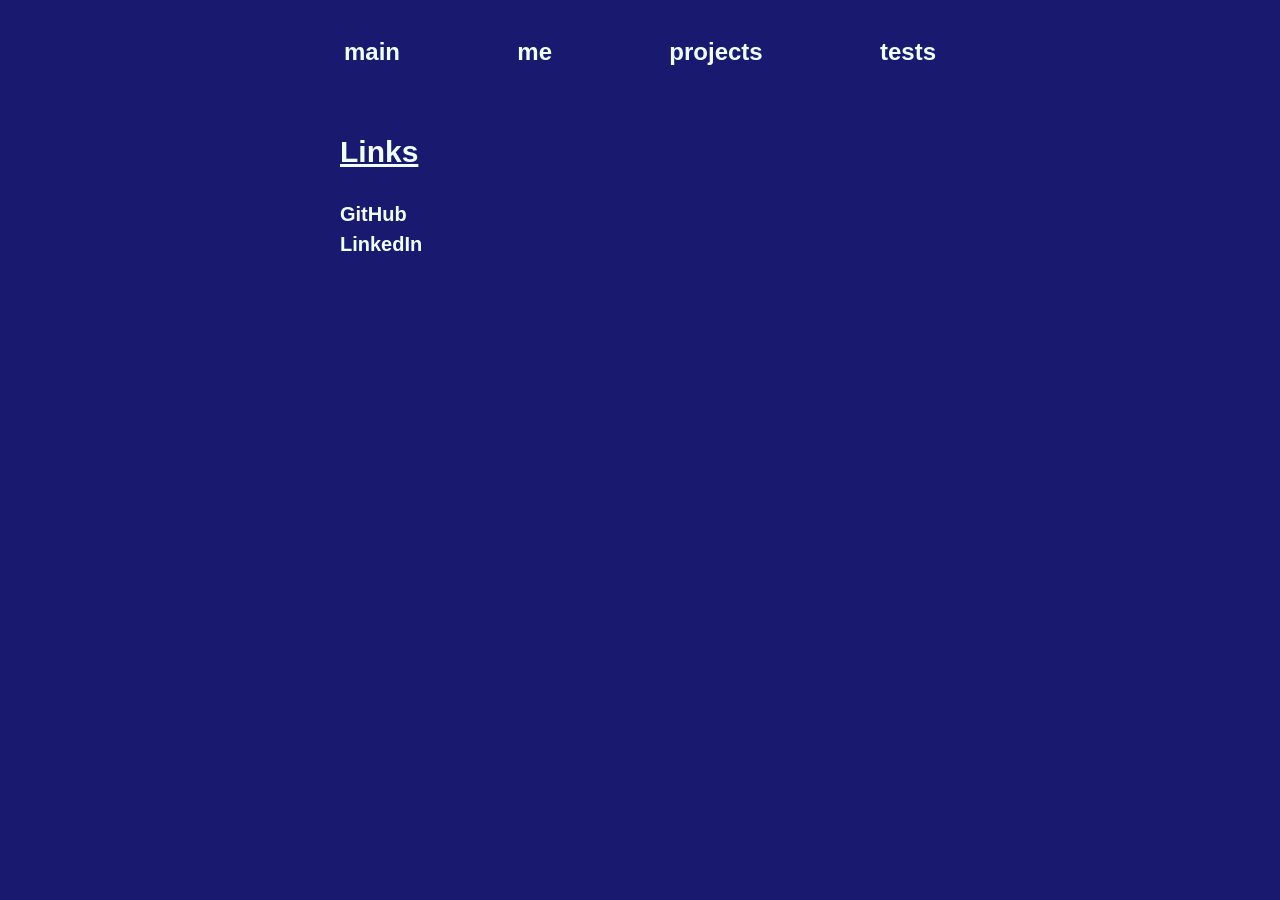
==== flashcards.html @ f900c1ed "Quote bugs fixed. Skeletons of other pages added." ====
<!doctype html>
<html lang="en-US">
  <head>
    <meta charset="utf-8" />
    <meta name="viewport" content="width=device-width">
    <meta name="author" content="Daniel" />
    <meta name="description" content="This is my website." />
    
    <link rel="icon" href="https://danielduncanson12.github.io/test_logo.png" />
    <link rel="apple-touch-icon" href="https://danielduncanson12.github.io/test_logo.png" />

    <meta property="og:image" content="https://developer.mozilla.org/mdn-social-share.png">
    <meta property="og:description" content="This is an example page to demonstrate usage of metadata on web pages.">
    <meta property="og:title" content="Metadata; The HTML &lt;head&gt;, on MDN">

    <script defer src="flashcards/flashcards.js"></script>

    <link href="style.css" rel="stylesheet" />

    <link rel="icon" href="https://danielduncanson12.github.io/test_logo.png" />

    <title> Test title </title>
  </head>



<body class="page_style">

  <header>
    <nav class="nav_style">
      <a href="index.html">Main</a> 
      <a href="me.html">Me</a> 
      <a href="projects.html">Projects</a>
      <a href="tests.html">Tests</a>
    </nav>
  </header>


  <!-- <h2> <strong> Me in 10 seconds. </strong></h2>   -->




    <footer> 
      <h2> <u> Links </u> </h2>
      <p> 
        <a href = "https://github.com/danielduncanson12"> GitHub </a><br>
        <a href="https://www.linkedin.com/in/daniel-duncanson/"> LinkedIn </a>
      </p>
    </footer>

  </body>
</html>
---- style.css ----
html, body {
  background-color:midnightblue;
  font-size: 20px;
  color: azure;
  font-family: Verdana, Geneva, Tahoma, sans-serif;
  line-height: 1.5;
  margin: 0;
  padding: 0;
}

.page_style {
  max-width: 600px;
  width: 90%;
  margin: 0 auto;
}



.nav_style {
    display: flex;
    justify-content: space-between; 
    align-items: center;
    padding: 1.5rem 0;
}

.nav_style a{
    text-decoration: none;
    text-transform: lowercase;
    font-weight:bold;
    font-size: 1.2rem;
    transition: color 1s ease;
    padding: 0.2rem;
}

.nav_style a:hover {
    color: midnightblue;
    background-color: azure;
    border-radius: 10px 10px;
}

a {
  text-decoration: none;
  font-weight: bold;
  transition: color 0.1s ease;
  color: azure;
}

a:hover { 
  color:midnightblue;
  background-color: azure;
  border-radius: 5px;
}

.quotenav{
  margin-top: 5rem;
  margin-bottom: 2rem;
  text-align: center;
  display: flex;
  list-style: none;
  justify-content: space-between;
  padding: 0;
}

#quoteheader{
  font-weight: bold;

}

.quotenav a{
  cursor: pointer;
  font-weight: normal;
}

#quotetext{
  font-style: italic;
  text-align: center;
  white-space: pre-line;
}

#quoteauthor{
  text-align: right;
  margin-bottom: 5rem;
}


.note {
  color:darkmagenta;
  font-family: Georgia, 'Times New Roman', Times, serif;
  font-weight: 800;
}

footer ul{
  margin-top: 10rem;
  text-align: center;
  display: flex;
  list-style: none;
  justify-content:space-evenly;
  padding: 0.5rem;
}
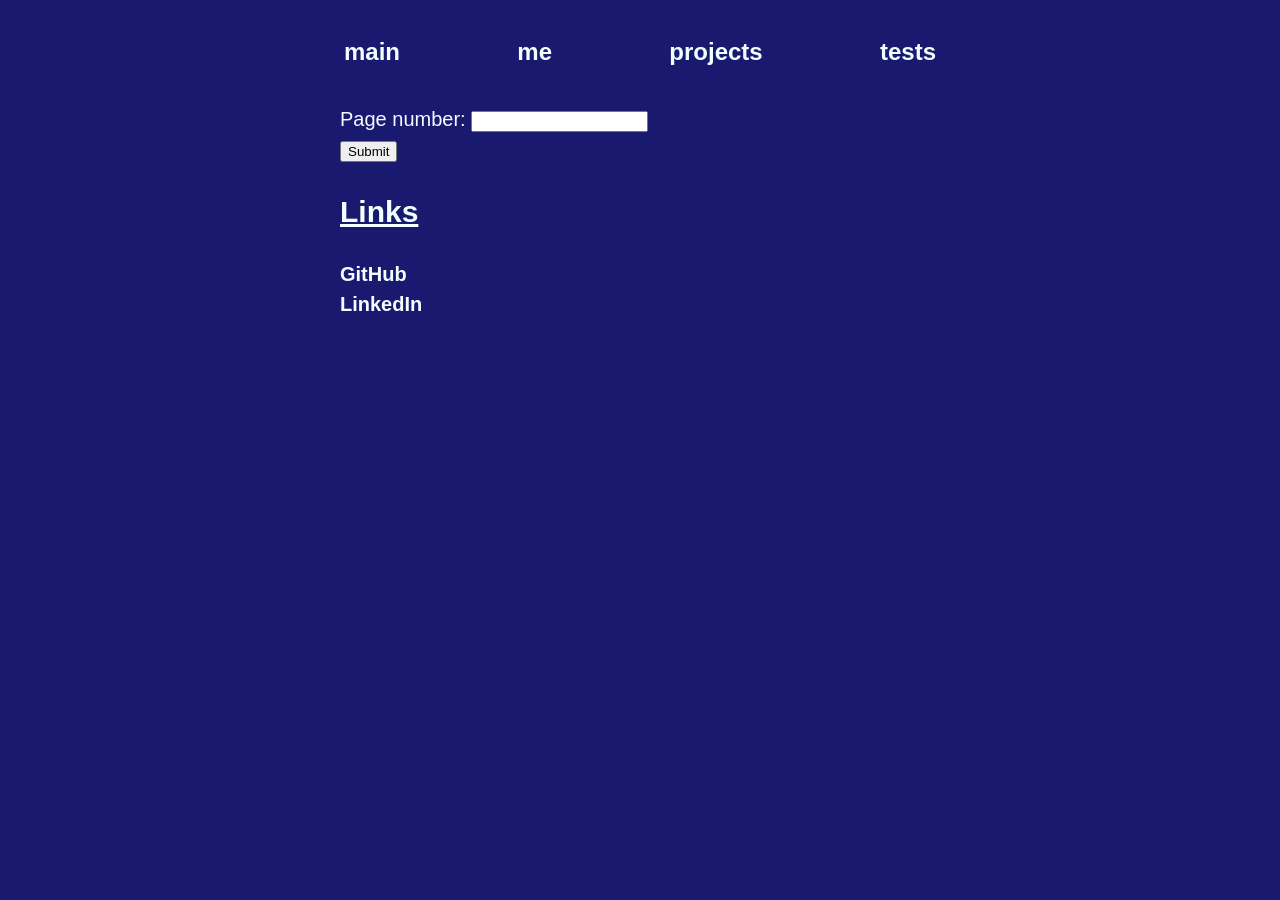
==== commit c4c6a6e9: "Quotes bug fix" ====
--- a/flashcards.html
+++ b/flashcards.html
@@ -38,6 +38,11 @@
 
   <!-- <h2> <strong> Me in 10 seconds. </strong></h2>   -->
 
+<form id="pgnrForm">
+  <label for="pgnr">Page number:</label>
+  <input type="number" id="pgnr"> <br>
+  <input type="submit" value="Submit">
+</form>
 
 
 
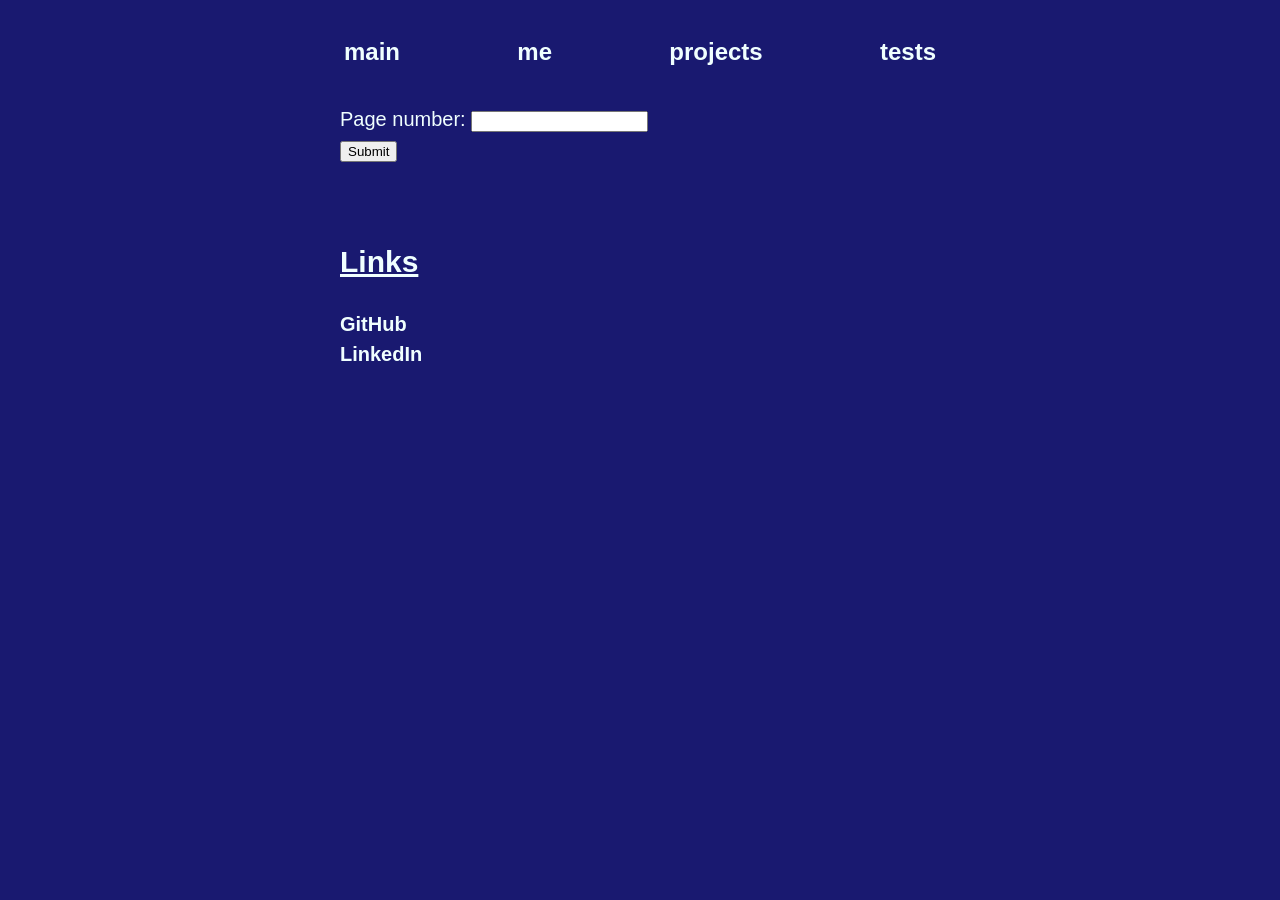
==== commit 90bd8ae0: "Harry translator 1st try" ====
--- a/flashcards.html
+++ b/flashcards.html
@@ -44,6 +44,9 @@
   <input type="submit" value="Submit">
 </form>
 
+<p id="translator-prototype"> <br> </p>
+<p id="translator-prototype2"> </p>
+
 
 
     <footer> 
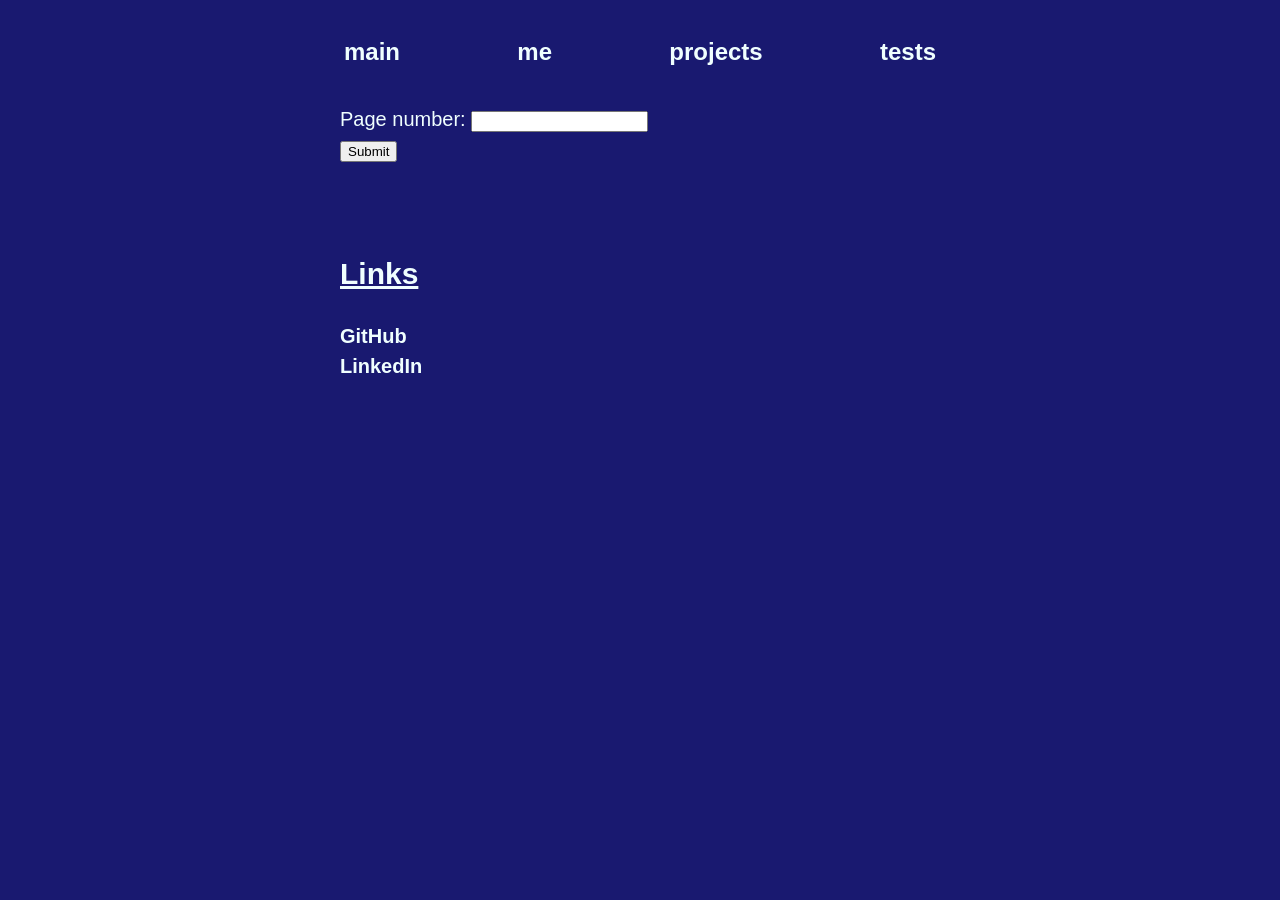
==== commit 2f1e9676: "Flashcards V1 complete and working with basic styling." ====
--- a/flashcards.html
+++ b/flashcards.html
@@ -3,23 +3,24 @@
   <head>
     <meta charset="utf-8" />
     <meta name="viewport" content="width=device-width">
-    <meta name="author" content="Daniel" />
+    <meta name="author" content="Daniel Duncanson" />
     <meta name="description" content="This is my website." />
     
     <link rel="icon" href="https://danielduncanson12.github.io/test_logo.png" />
     <link rel="apple-touch-icon" href="https://danielduncanson12.github.io/test_logo.png" />
 
-    <meta property="og:image" content="https://developer.mozilla.org/mdn-social-share.png">
-    <meta property="og:description" content="This is an example page to demonstrate usage of metadata on web pages.">
-    <meta property="og:title" content="Metadata; The HTML &lt;head&gt;, on MDN">
+    <meta property="og:image" content="https://danielduncanson12.github.io/test_logo.png">
+    <meta property="og:description" content="Not a whole lot going on here. Welcome.">
+    <meta property="og:title" content="Daniel Duncanson's personal website">
 
     <script defer src="flashcards/flashcards.js"></script>
 
     <link href="style.css" rel="stylesheet" />
+    <link href="flashcards/flashcards_style.css" rel="stylesheet" />
 
-    <link rel="icon" href="https://danielduncanson12.github.io/test_logo.png" />
+    <link rel="icon" href="https://danielduncanson12.github.io/flashcards/harry_surprised.png" />
 
-    <title> Test title </title>
+    <title> Yer a wizard Harry! </title>
   </head>
 
 
@@ -44,8 +45,13 @@
   <input type="submit" value="Submit">
 </form>
 
-<p id="translator-prototype"> <br> </p>
-<p id="translator-prototype2"> </p>
+<h3 id="vocab-title"> </h3>
+
+<div id="vocab-cards"> 
+
+</div>
+
+<p id="page-text"> </p>
 
 
 
--- a/flashcards/flashcards_style.css
+++ b/flashcards/flashcards_style.css
@@ -0,0 +1,45 @@
+#vocab-cards {
+  display: grid;
+  grid-template-columns: auto auto auto;
+  padding: 0px;
+  gap: 20px;
+  align-items: center;
+}
+
+#vocab-cards >div {
+    background: azure;
+    border-radius: 5px;
+    align-items: center;
+    text-align: center;
+    cursor: pointer;
+    transition: transform 2s box-shadow 2s ease;
+    box-shadow: 1;
+}
+
+#vocab-cards p{
+    font-size: small;
+    line-height: 1.5;
+    font-size: 0.5rem;
+    color: midnightblue
+}
+
+#vocab-cards a{
+    font-size: 0.8rem;
+    color: midnightblue;
+}
+
+#vocab-cards a:hover::after{
+    content: attr(translation);
+    position:absolute;
+    transform: translateY(3rem);
+    transform: translateX(-1rem);
+    transition: all 5s ease;
+    font-size: 0.4rem;
+    color:black
+}
+
+#page-text {
+    white-space: pre-wrap;
+    font-size: 0.75rem;
+    line-height: 1.2rem;
+}
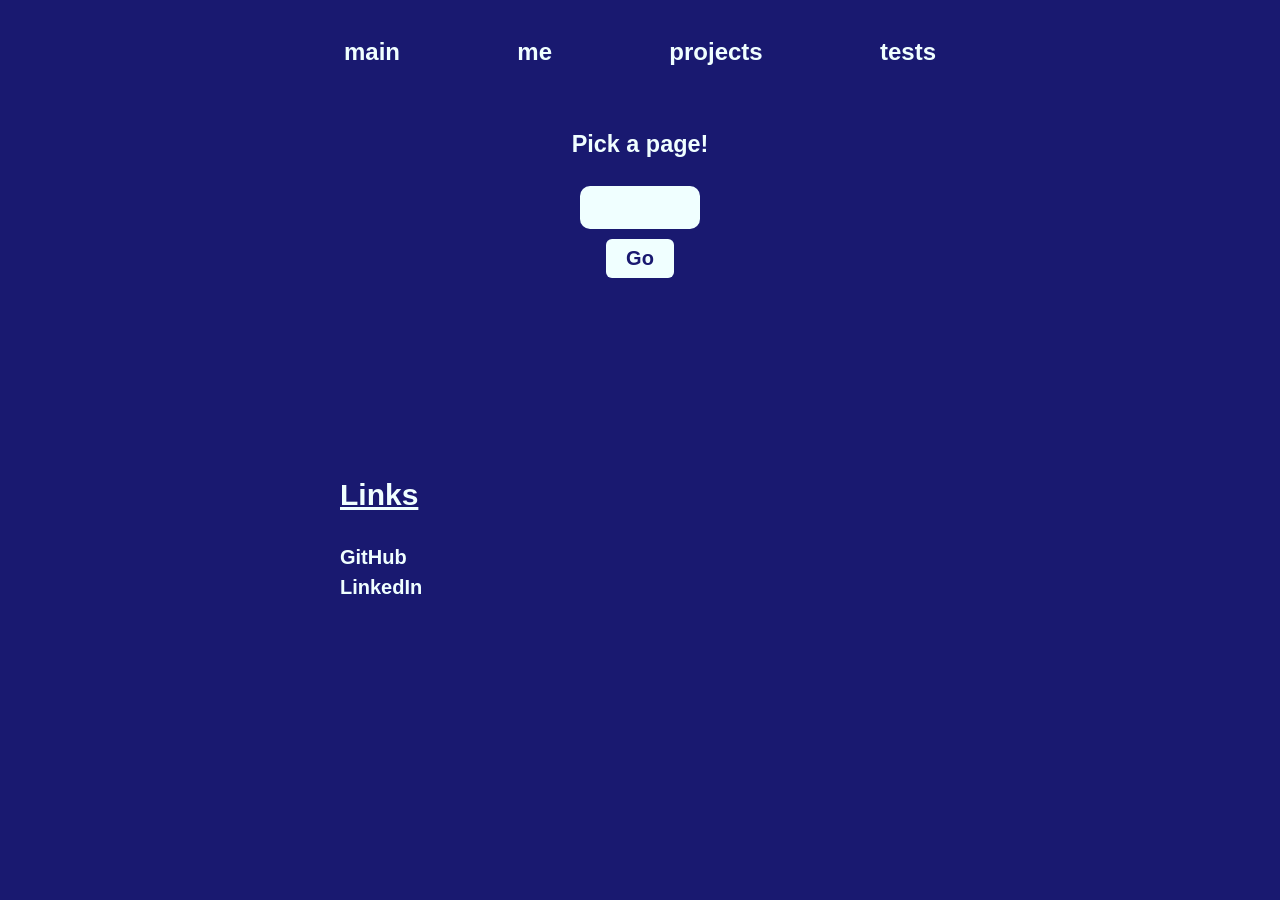
==== commit 3e2e29a1: "Vocab flashcard styling improved. Open all button added. Bugs fixed." ====
--- a/flashcards.html
+++ b/flashcards.html
@@ -39,17 +39,19 @@
 
   <!-- <h2> <strong> Me in 10 seconds. </strong></h2>   -->
 
+
+
 <form id="pgnrForm">
-  <label for="pgnr">Page number:</label>
+  <h3> Pick a page!</h3>
   <input type="number" id="pgnr"> <br>
-  <input type="submit" value="Submit">
+  <input type="submit" value="Go">
 </form>
 
-<h3 id="vocab-title"> </h3>
+<div id="vocab-title"> </div>
 
-<div id="vocab-cards"> 
+<div id="vocab-cards"> </div>
 
-</div>
+<div id="button-container"> </div>
 
 <p id="page-text"> </p>
 
--- a/flashcards/flashcards_style.css
+++ b/flashcards/flashcards_style.css
@@ -31,15 +31,77 @@
 #vocab-cards a:hover::after{
     content: attr(translation);
     position:absolute;
-    transform: translateY(3rem);
-    transform: translateX(-1rem);
+    transform: translate(-100%, 250%);
     transition: all 5s ease;
     font-size: 0.4rem;
-    color:black
+    color:azure;
 }
 
 #page-text {
     white-space: pre-wrap;
     font-size: 0.75rem;
     line-height: 1.2rem;
+    margin-top: 50px;
+    margin-bottom: 50px
+}
+
+#vocab-title{
+    text-align: center;
+    font-weight:bold;
+    margin: 20px
+}
+
+#pgnrForm{
+    align-items: center;
+    text-align: center;
+    align-self: center;
+}
+
+#pgnr{
+    padding:10px;
+    border-radius: 10px;
+    background-color: azure;
+    border-color: azure;
+    border: none;
+    outline: none;
+    text-align: center;
+    font-family: Verdana, Geneva, Tahoma, sans-serif;
+    font-size: 1rem;
+    color: midnightblue;
+    font-weight: bold;
+    width:100px;
+}
+
+
+#pgnrForm input[type="submit"] {
+    background-color: azure;
+    color: midnightblue;
+    font-size: 1rem;
+    font-family: Verdana, Geneva, Tahoma, sans-serif;
+    border: none;
+    border-radius: 6px;
+    cursor: pointer;
+    transition: background-color 0.2s ease, transform 0.1s ease;
+    font-weight: bold;
+    transition: color 0.1s ease;
+    padding: 8px 20px;
+    margin: 10px;
+    margin-bottom: 50px;
+}
+
+
+#open-all-button{
+    background-color: azure;
+    color: midnightblue;
+    font-size: 1rem;
+    font-family: Verdana, Geneva, Tahoma, sans-serif;
+    border: none;
+    border-radius: 6px;
+    cursor: pointer;
+    transition: background-color 0.2s ease, transform 0.1s ease;
+    font-weight: bold;
+    transition: color 0.1s ease;
+    padding: 8px 20px;
+    margin: 10px;
+    margin-bottom: 50px;
 }
